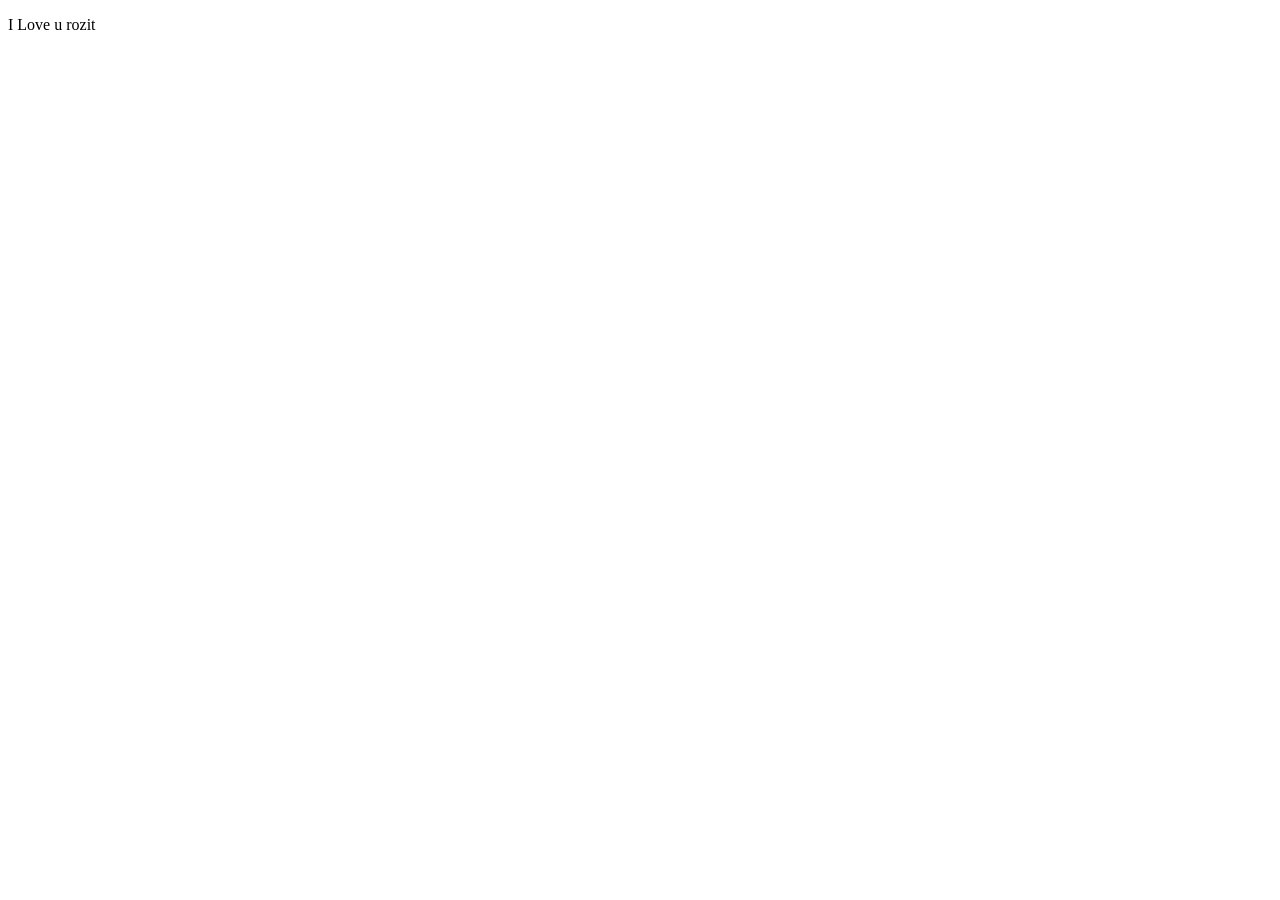
==== Fronted/this.html @ 120efb9b "updated frontend" ====
<!DOCTYPE html>
<html lang="en">
<head>
    <meta charset="UTF-8">
    <meta name="viewport" content="width=device-width, initial-scale=1.0">
    <title>Document</title>
</head>
<body>
    <p>I Love u rozit</p>
</body>
</html>
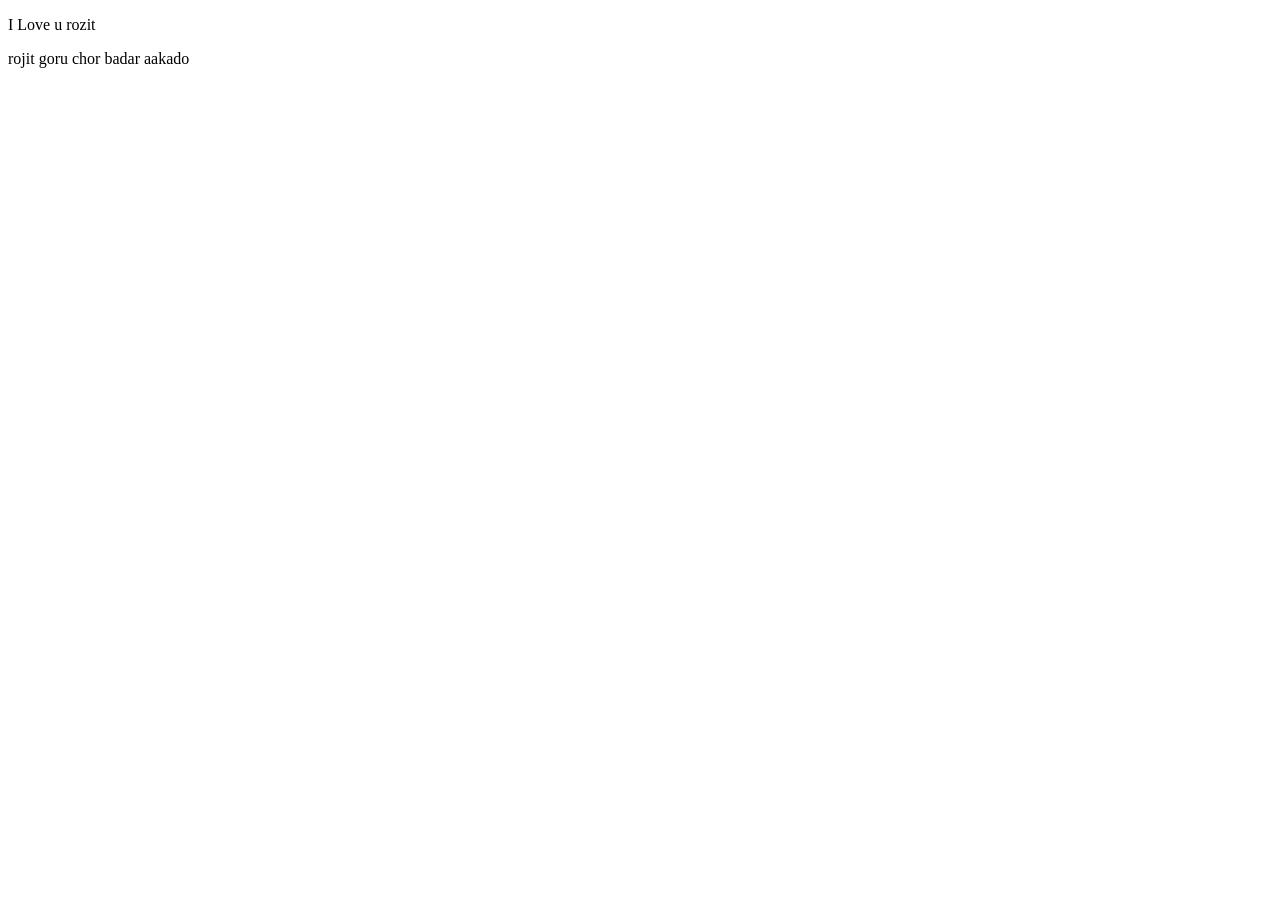
==== commit 74a258cc: "updated frontend" ====
--- a/Fronted/this.html
+++ b/Fronted/this.html
@@ -7,5 +7,6 @@
 </head>
 <body>
     <p>I Love u rozit</p>
+    <p>rojit goru chor badar aakado</p>
 </body>
 </html>
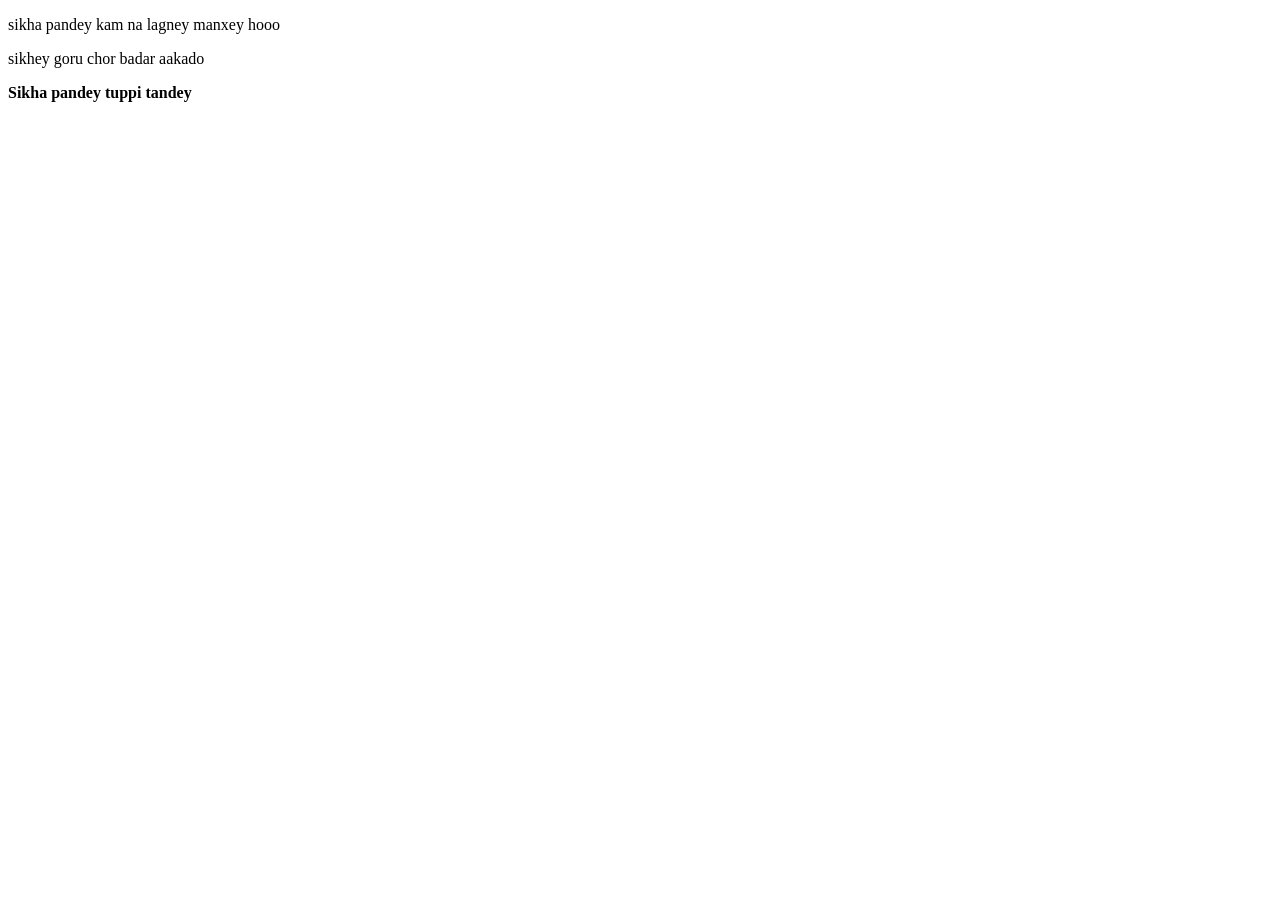
==== commit 42078e62: "updated frontend" ====
--- a/Fronted/this.html
+++ b/Fronted/this.html
@@ -6,7 +6,8 @@
     <title>Document</title>
 </head>
 <body>
-    <p>I Love u rozit</p>
-    <p>rojit goru chor badar aakado</p>
+    <p>sikha pandey kam na lagney manxey hooo</p>
+    <p>sikhey goru chor badar aakado</p>
+    <b> Sikha pandey tuppi tandey</b>
 </body>
 </html>
